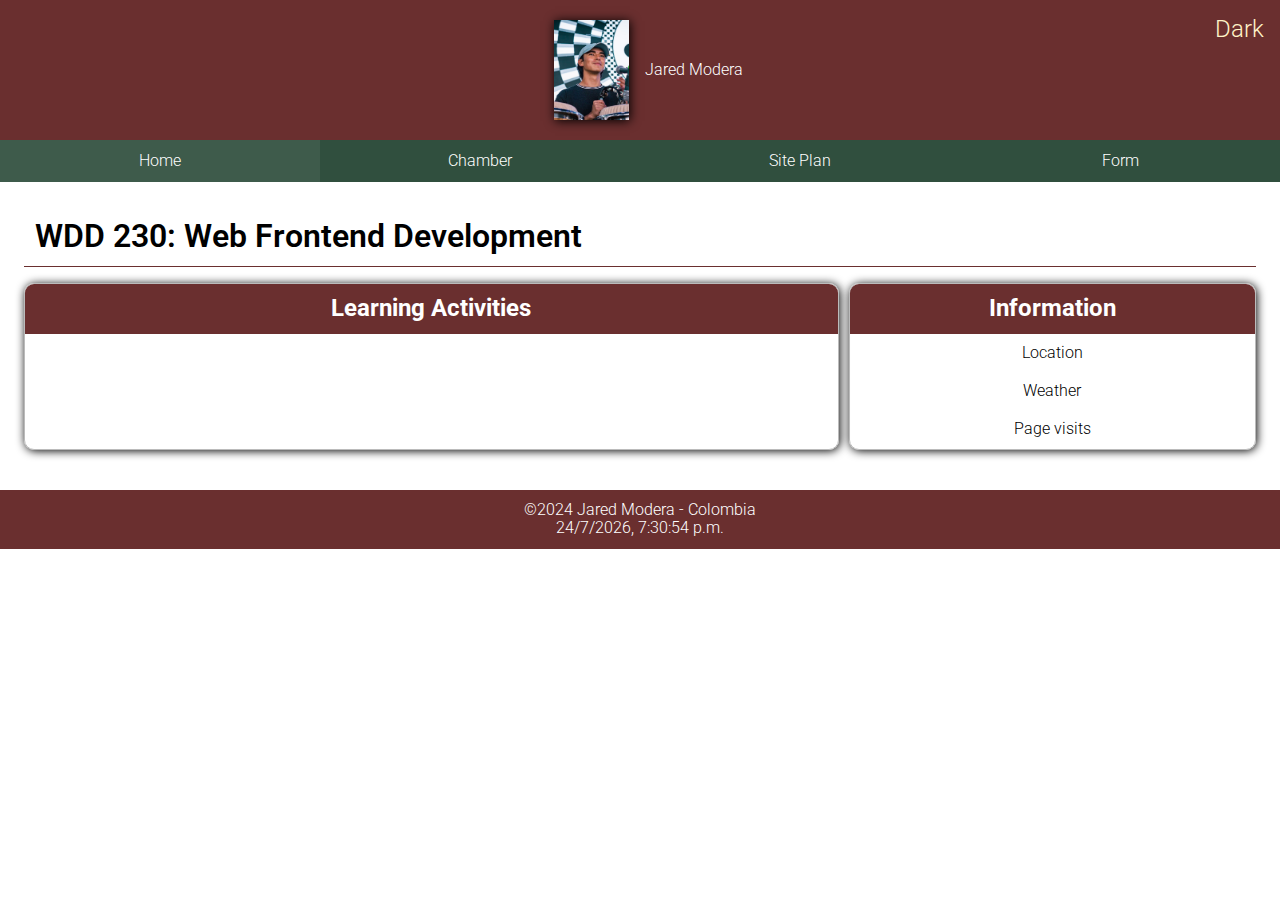
==== index.html @ 8dfb4834 "font" ====
<!DOCTYPE html>
<html lang="en">
<head>
    <meta charset="UTF-8">
    <meta name="viewport" content="width=device-width, initial-scale=1.0">
    <title>Jared Modera - WDD 230 - Web Frontend Development</title>
    <meta name="description" content="Jared Modera - WDD 230 - Web Frontend Development course assignment portal">
    <meta name="author" content="Jared Modera">
    <meta property="og:title" content="Jared Modera - WDD 230 - Web Frontend Development">
    <meta property="og:type" content="website">
    <meta property="og:image" content="https://vango.com.co/images/gallery/creative/blog/portada-cota.webp">
    <meta property="og:url" content="https://jaredmodera.github.io/wdd230/">
    <link rel="preconnect" href="https://fonts.googleapis.com">
    <link rel="preconnect" href="https://fonts.gstatic.com" crossorigin>
    <link href="https://fonts.googleapis.com/css2?family=Roboto:ital,wght@0,100;0,300;0,400;0,500;0,700&display=swap" rel="stylesheet">
    <link rel="stylesheet" href="styles/normalize.css">
    <link rel="stylesheet" href="styles/base.css">
    <link rel="stylesheet" href="styles/larger.css">
    <link rel="icon" href="favicon.ico">
</head>
<body>
    <header>
        <img src="images/profile_4.jpg" alt="Jared Modera Profile" width="75" height="100">
        <span>Jared Modera</span>
    </header>
    <a id="menu"></a>
    <nav class="navigation">
        <ul>
            <li class="active"><a href="index.html">Home</a></li>
            <li><a href="#">Chamber</a></li>
            <li><a href="#">Site Plan</a></li>
            <li><a href="#">Form</a></li>
        </ul>
    </nav>
    <div id="mode">
        Dark
    </div>
    <main>
        <h1>WDD 230: Web Frontend Development</h1>
        <div>
            <section class="card">
                <h2>Learning Activities</h2>
                <ul>
                    <li>
                        <a href=""></a>
                    </li>
                </ul>
            </section>
            <section class="card">
                <h2>Information</h2>
                <p>Location</p>
                <p>Weather</p>
                <p>Page visits</p>
            </section>
        </div>
    </main>
    <footer>
        <p>&copy;2024 Jared Modera - Colombia</p>
        <p id="lastModified"><span id="currentDate"></span> </p>
    </footer>
    <script src="scripts/getDates.js"></script>
    <script src="scripts/hamButton.js"></script>
    <script src="scripts/modeButton.js"></script>
</body>
</html>
---- styles/base.css ----
/* Setting values */
* {
    margin: 0;
    padding: 0;
    box-sizing: border-box;
}

/* FONT */
body {
    font-family: 'Roboto', sans-serif;
    font-weight: 300;
}

header {
    background-color: #6a2f2f;
    color: #fff;    
    display: flex;
    align-items: center;
    justify-content: center;
    padding: 20px;
}

header img {
    margin: 0 1rem;
    box-shadow: 1px 1px 10px black;
    
}

main {
    /* margin: 1rem 2vw; */
    /* max-width: 800px; */
    /* margin: 0 auto;
    text-align: left; */
    padding: 1.5rem;
    
}

main h1 {
    padding: .7rem;
    border-bottom: 1px solid#6a2f2f;
    font-family: 'Roboto', sans-serif;
    font-weight: 600;
}


/* SECTIONS INSIDE THE MAIN */
.card {
    border: 1px solid #bbb;
    border-radius: 10px;
    margin: 1rem 0;
    overflow: hidden;
}

.card h2 {
    background-color: #6a2f2f;
    color: #fff;
    display: block;
    padding: .7rem 0;
    text-align: center;
}
.card p {
    padding: 10px;
    text-align: center;
}
/* Mobile View */
#menu {
	display: block;
	font-size: 2rem;
	font-weight:300;
	text-decoration: none;
	padding: .5rem .75rem;
	background-color: #304f3e;
	color: #fff;
}

#menu::before {
	content: "≡";
}

#menu.show::before {
	content: "X";
}
/* HEADER NAVS */
nav {
    background-color: #304f3e;
    margin: 0 auto;
}

.navigation {
    list-style-type: none;
}

.navigation li {
	display: none;
}

.navigation a {
	display: block;
	padding: 0.75rem;
    text-align: center;
	text-decoration: none;
    color: #fff;
	font-weight: 300;
	transition: .5s;
	/* font-size: clamp(1rem, 2vmin, 1.5rem); */
}

.navigation a:hover {
    background-color: rgba(0, 0, 0, .3);
}

.navigation .active {
    background-color: rgba(255, 255, 255, .07);
}

.show li {
	display: block;
}

/* Theme Mode */
#mode {
	position: absolute;
	top: 1rem;
	right: 1rem;
	font-size: 3rem;
	cursor: pointer;
	font-size: 1.5rem;
    color: #fff3c7;
}

footer {
    text-align: center;
    padding: .7rem;
    background-color: #6a2f2f;
    color: #fff;    
}
---- styles/larger.css ----
@media only screen and (min-width: 600px) {

    main div{
        display: grid;
        grid-template-columns: 2fr 1fr;
        column-gap: 10px;
    }
    .card {
        box-shadow: 1px 1px 10px black;
    }
    
    .navigation ul {
        display: flex;
    }
	.navigation li {
		display: block; /* change state in small view */
        flex: 1 1 100%;
	}
    
    .navigation a {
		text-align: center;
        /* display: block; */
	}

	#menu {
		display: none;
	}
}
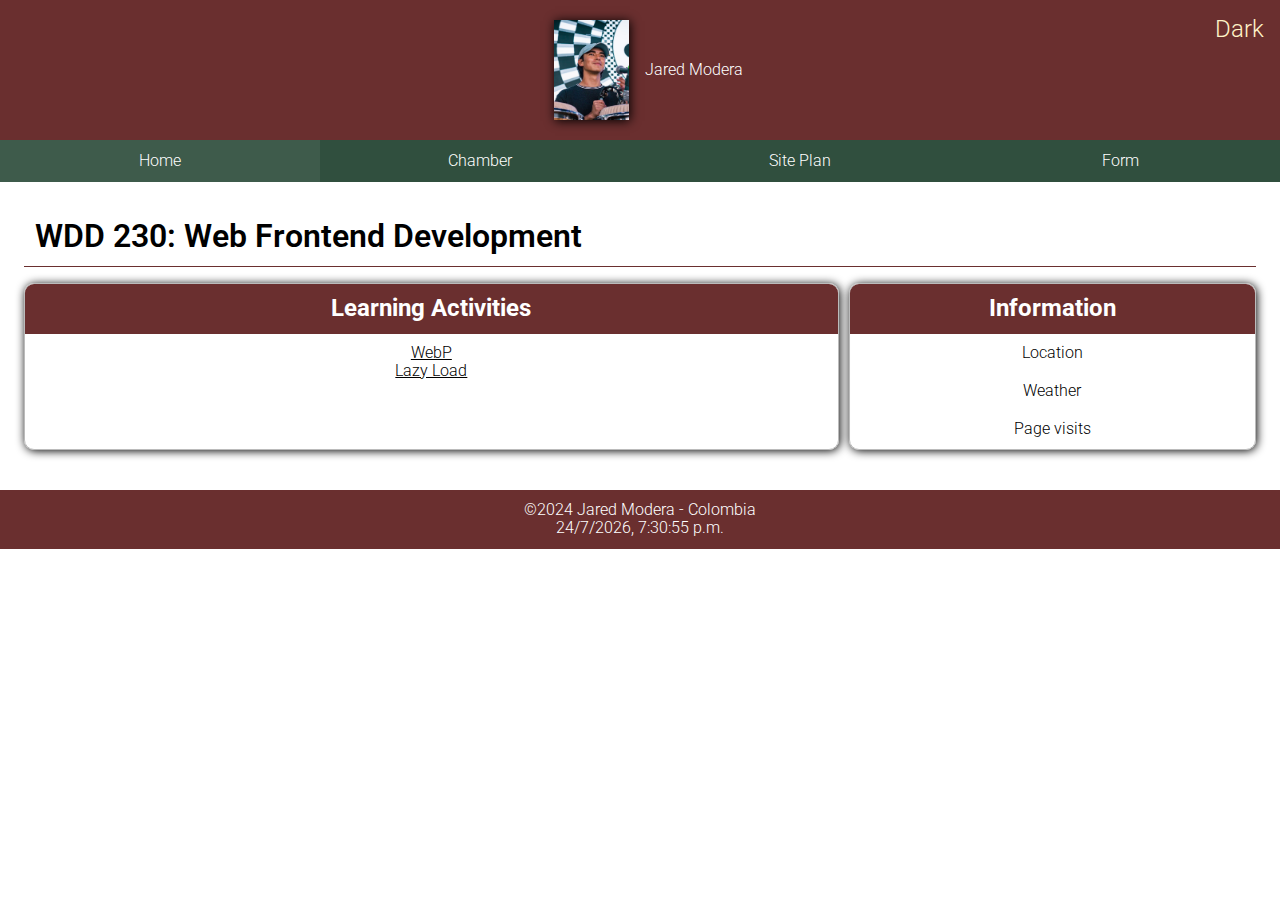
==== commit a1648d98: "webP and Lazy Load" ====
--- a/index.html
+++ b/index.html
@@ -30,6 +30,7 @@
             <li><a href="#">Chamber</a></li>
             <li><a href="#">Site Plan</a></li>
             <li><a href="#">Form</a></li>
+            
         </ul>
     </nav>
     <div id="mode">
@@ -42,7 +43,10 @@
                 <h2>Learning Activities</h2>
                 <ul>
                     <li>
-                        <a href=""></a>
+                        <a href="week03/images/optimazed_landscape.webp">WebP</a>
+                    </li>
+                    <li>
+                        <a href="week03/lazyload.html">Lazy Load</a>
                     </li>
                 </ul>
             </section>
--- a/styles/base.css
+++ b/styles/base.css
@@ -32,7 +32,8 @@
     /* margin: 0 auto;
     text-align: left; */
     padding: 1.5rem;
-    
+    transition: background-color 0.5s ease, color 0.5s ease;
+    /* transition: 1s; */ 
 }
 
 main h1 {
@@ -51,6 +52,13 @@
     overflow: hidden;
 }
 
+.card ul {
+    padding: 10px;
+    text-align: center;
+}
+.card a {
+    color: #000;
+}
 .card h2 {
     background-color: #6a2f2f;
     color: #fff;
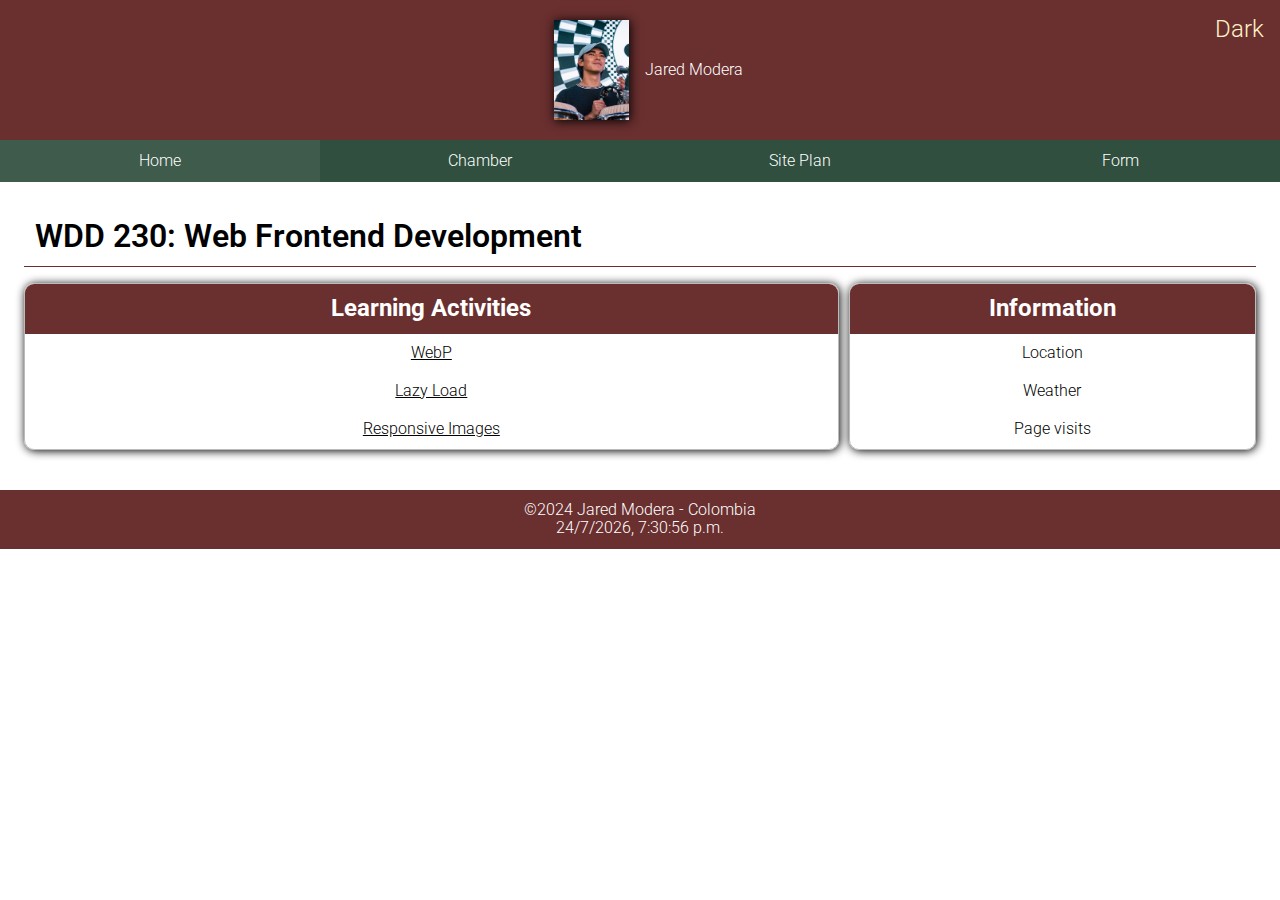
==== commit 9eb94b4f: "responsive images" ====
--- a/index.html
+++ b/index.html
@@ -48,6 +48,9 @@
                     <li>
                         <a href="week03/lazyload.html">Lazy Load</a>
                     </li>
+                    <li>
+                        <a href="week03/responsive-images.html">Responsive Images</a>
+                    </li>
                 </ul>
             </section>
             <section class="card">
--- a/styles/base.css
+++ b/styles/base.css
@@ -51,11 +51,11 @@
     margin: 1rem 0;
     overflow: hidden;
 }
-
-.card ul {
+.card li {
     padding: 10px;
     text-align: center;
 }
+
 .card a {
     color: #000;
 }
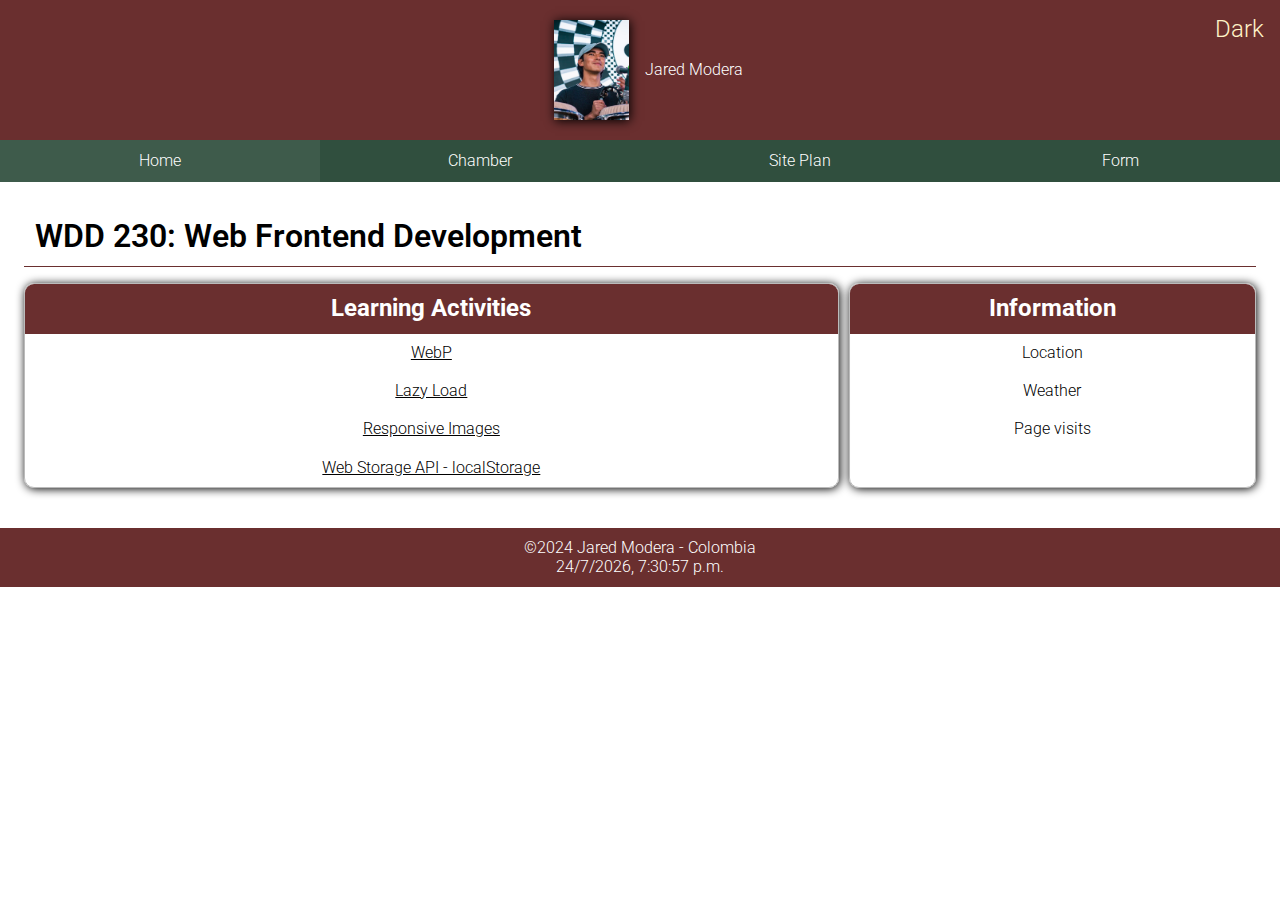
==== commit 689b947b: "BOM array localStorage" ====
--- a/index.html
+++ b/index.html
@@ -51,6 +51,9 @@
                     <li>
                         <a href="week03/responsive-images.html">Responsive Images</a>
                     </li>
+                    <li>
+                        <a href="week03/bom.html">Web Storage API - localStorage</a>
+                    </li>
                 </ul>
             </section>
             <section class="card">
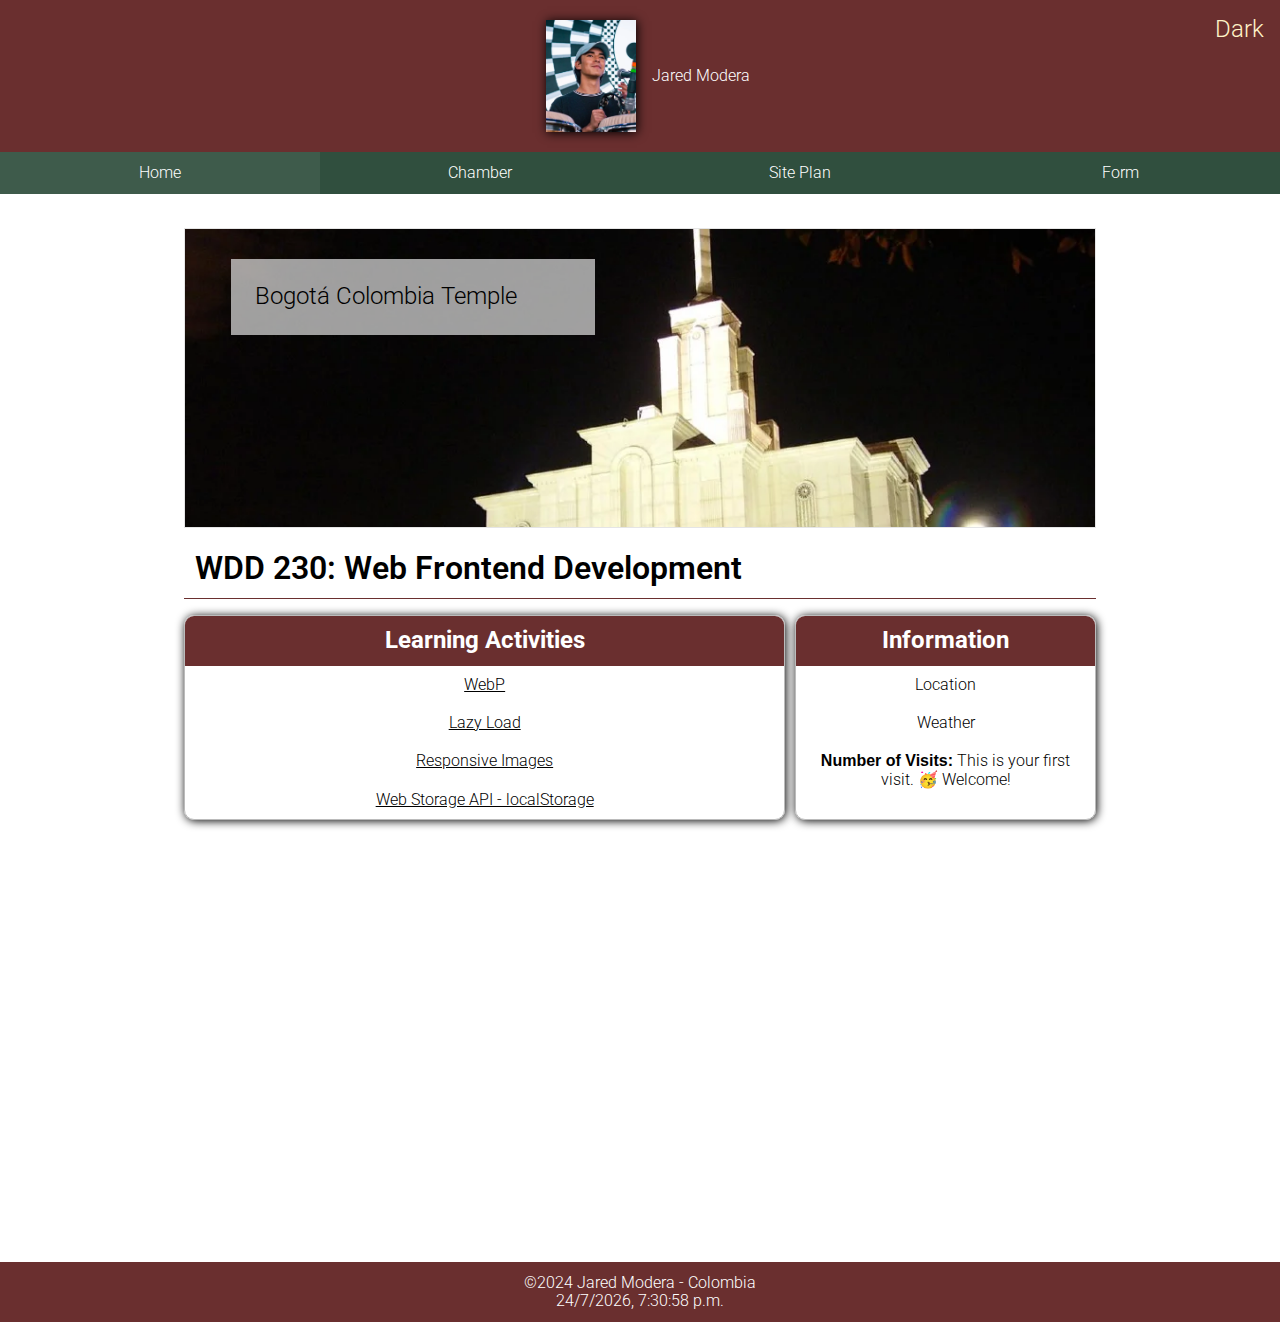
==== commit a8284b10: "team activity" ====
--- a/index.html
+++ b/index.html
@@ -20,7 +20,7 @@
 </head>
 <body>
     <header>
-        <img src="images/profile_4.jpg" alt="Jared Modera Profile" width="75" height="100">
+        <img src="images/profile-picture.webp" alt="Jared Modera Profile" width="90" height="112">
         <span>Jared Modera</span>
     </header>
     <a id="menu"></a>
@@ -37,8 +37,18 @@
         Dark
     </div>
     <main>
+        <div class="hero">
+            <picture>
+                <source media="(max-width: 500px)" srcset="images/bogota-hero-small.webp">
+                <!-- <source media="(max-width: 960px)" srcset="images/bogota-hero-medium.webp"> -->
+                <img src="images/bogota-hero-medium.webp" loading="lazy" alt="Bogota Temple image" width="960" height="480">
+            </picture>
+            <div class="herolabel">
+                <p>Bogotá Colombia Temple</p>
+            </div>
+        </div>
         <h1>WDD 230: Web Frontend Development</h1>
-        <div>
+        <div class="content">
             <section class="card">
                 <h2>Learning Activities</h2>
                 <ul>
@@ -60,10 +70,13 @@
                 <h2>Information</h2>
                 <p>Location</p>
                 <p>Weather</p>
-                <p>Page visits</p>
+                <p><span class="label">Number of Visits: </span><span class="visits"></span></p>
             </section>
         </div>
     </main>
+    <div class="map">
+        <iframe src="https://www.google.com/maps/embed?pb=!1m14!1m12!1m3!1d15903.100493925547!2d-74.10333962443978!3d4.808631850664985!2m3!1f0!2f0!3f0!3m2!1i1024!2i768!4f13.1!5e0!3m2!1ses-419!2sco!4v1710872438232!5m2!1ses-419!2sco" width="100%" height="350" style="border:0;" allowfullscreen="" loading="lazy" referrerpolicy="no-referrer-when-downgrade"></iframe>
+    </div>
     <footer>
         <p>&copy;2024 Jared Modera - Colombia</p>
         <p id="lastModified"><span id="currentDate"></span> </p>
@@ -71,5 +84,6 @@
     <script src="scripts/getDates.js"></script>
     <script src="scripts/hamButton.js"></script>
     <script src="scripts/modeButton.js"></script>
+    <script src="scripts/numVisits.js"></script>
 </body>
 </html>--- a/styles/base.css
+++ b/styles/base.css
@@ -26,14 +26,35 @@
     
 }
 
+.hero {
+	margin: 10px auto;
+	position: relative;
+	border: 1px solid rgba(0,0,0,.1);
+	height: 300px;
+}
+
+.hero img {
+	width: 100%;
+	height: 100%;
+	object-fit: cover;
+    display: block;
+}
+
+.herolabel p{
+	position: absolute;
+	top: 10%;
+	left: 5%;
+    width: 40%;
+	background-color: rgba(225, 225, 225, 0.7);
+	padding: 1.5rem;
+}
+
+
 main {
-    /* margin: 1rem 2vw; */
-    /* max-width: 800px; */
-    /* margin: 0 auto;
-    text-align: left; */
     padding: 1.5rem;
     transition: background-color 0.5s ease, color 0.5s ease;
-    /* transition: 1s; */ 
+    max-width: 960px;
+    margin: 0 auto;
 }
 
 main h1 {
@@ -136,6 +157,17 @@
     color: #fff3c7;
 }
 
+.map {
+    max-width: 960px;
+    margin: 0 auto;
+    padding: 1.5rem;
+}
+
+.label {
+	font-family: Arial, sans-serif;
+	font-weight: 700;
+}
+
 footer {
     text-align: center;
     padding: .7rem;
--- a/styles/larger.css
+++ b/styles/larger.css
@@ -1,6 +1,10 @@
 @media only screen and (min-width: 600px) {
 
-    main div{
+    .herolabel p {
+        font-size: 1.5rem;
+    }
+
+    .content {
         display: grid;
         grid-template-columns: 2fr 1fr;
         column-gap: 10px;
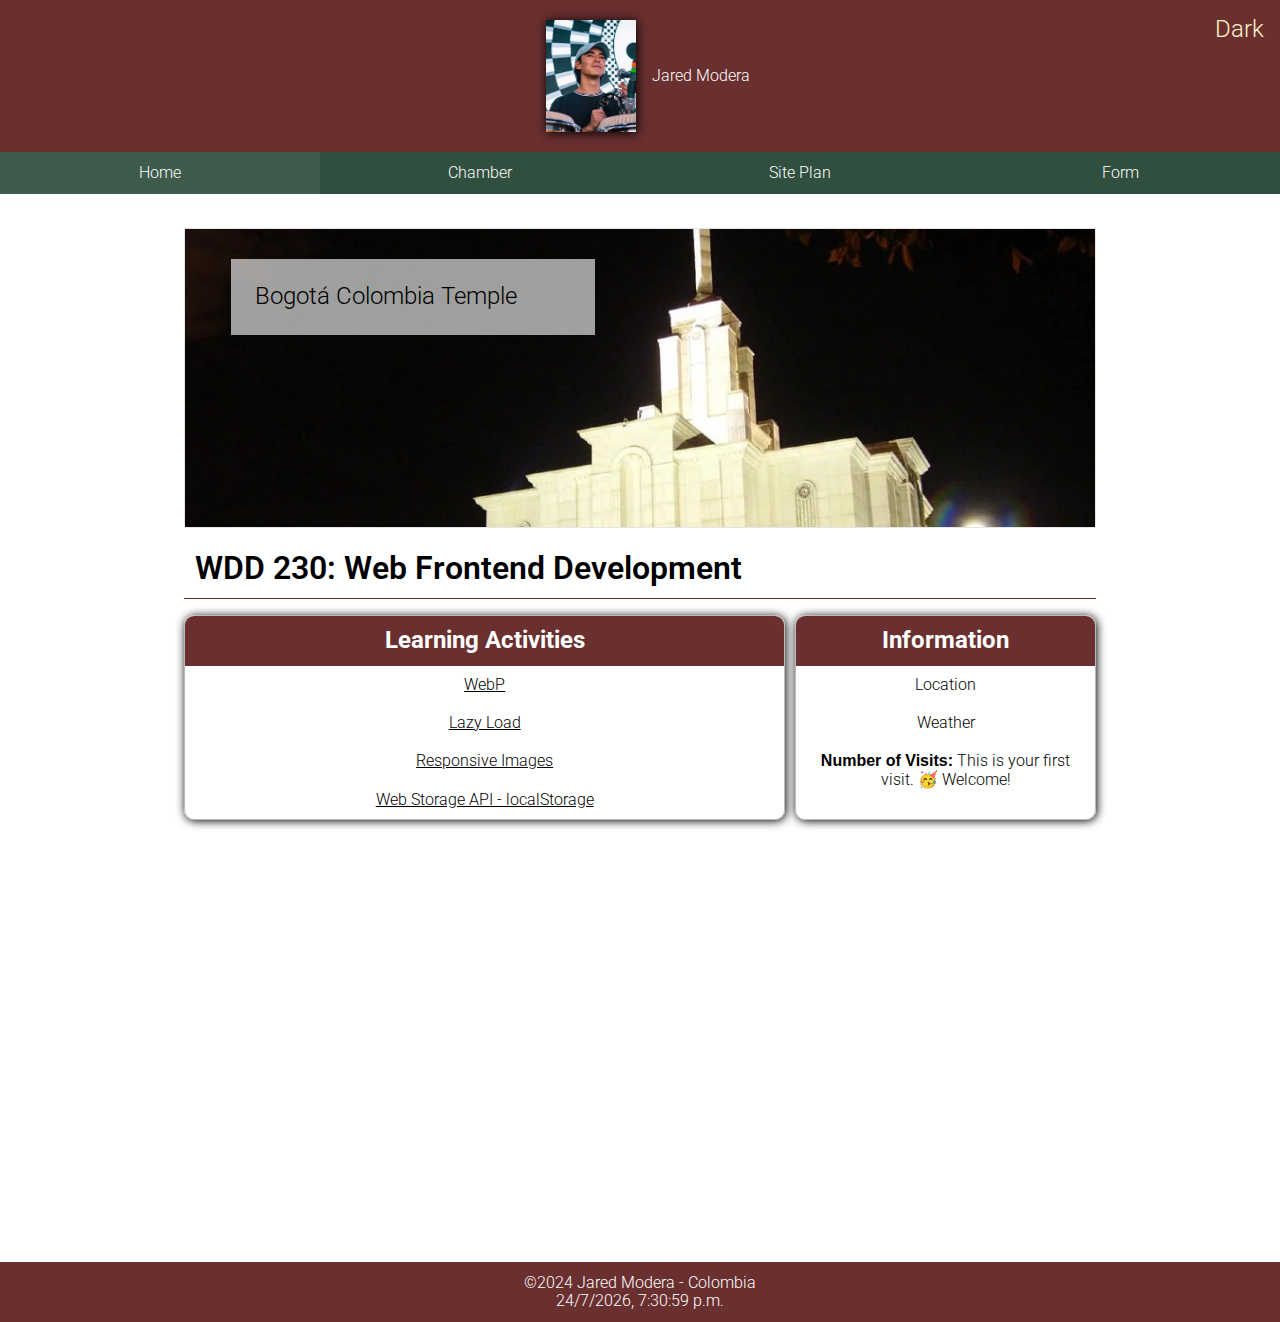
==== commit 5abb81dc: "iframe" ====
--- a/index.html
+++ b/index.html
@@ -75,7 +75,7 @@
         </div>
     </main>
     <div class="map">
-        <iframe src="https://www.google.com/maps/embed?pb=!1m14!1m12!1m3!1d15903.100493925547!2d-74.10333962443978!3d4.808631850664985!2m3!1f0!2f0!3f0!3m2!1i1024!2i768!4f13.1!5e0!3m2!1ses-419!2sco!4v1710872438232!5m2!1ses-419!2sco" width="100%" height="350" style="border:0;" allowfullscreen="" loading="lazy" referrerpolicy="no-referrer-when-downgrade"></iframe>
+        <iframe src="https://www.google.com/maps/embed?pb=!1m14!1m12!1m3!1d15903.100493925547!2d-74.10333962443978!3d4.808631850664985!2m3!1f0!2f0!3f0!3m2!1i1024!2i768!4f13.1!5e0!3m2!1ses-419!2sco!4v1710872438232!5m2!1ses-419!2sco" width="900" height="350" style="border:0;" allowfullscreen="" loading="lazy" referrerpolicy="no-referrer-when-downgrade"></iframe>
     </div>
     <footer>
         <p>&copy;2024 Jared Modera - Colombia</p>
--- a/styles/base.css
+++ b/styles/base.css
@@ -162,6 +162,9 @@
     margin: 0 auto;
     padding: 1.5rem;
 }
+.map iframe {
+    width: 100%;
+}
 
 .label {
 	font-family: Arial, sans-serif;
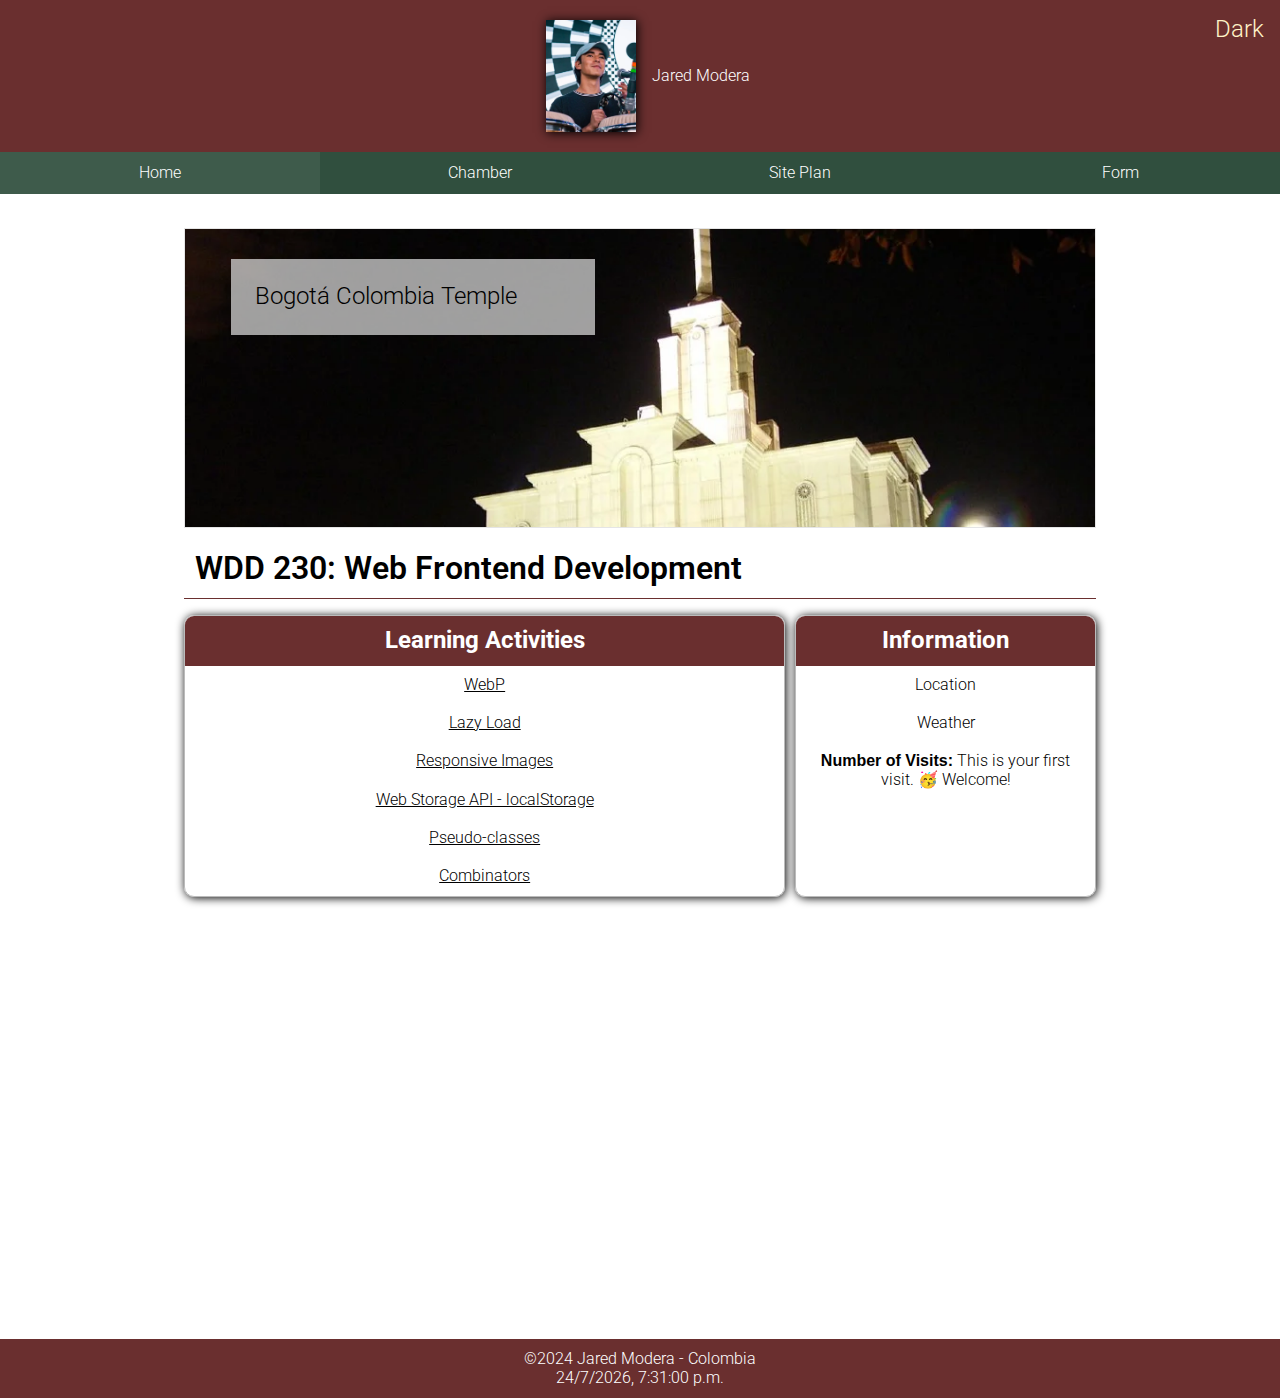
==== commit 9c810bef: "combinators" ====
--- a/index.html
+++ b/index.html
@@ -64,6 +64,12 @@
                     <li>
                         <a href="week03/bom.html">Web Storage API - localStorage</a>
                     </li>
+                    <li>
+                        <a href="https://codepen.io/Jared-Modera/pen/eYovavb">Pseudo-classes</a>
+                    </li>
+                    <li>
+                        <a href="week04/images/combinators.png">Combinators</a>
+                    </li>
                 </ul>
             </section>
             <section class="card">
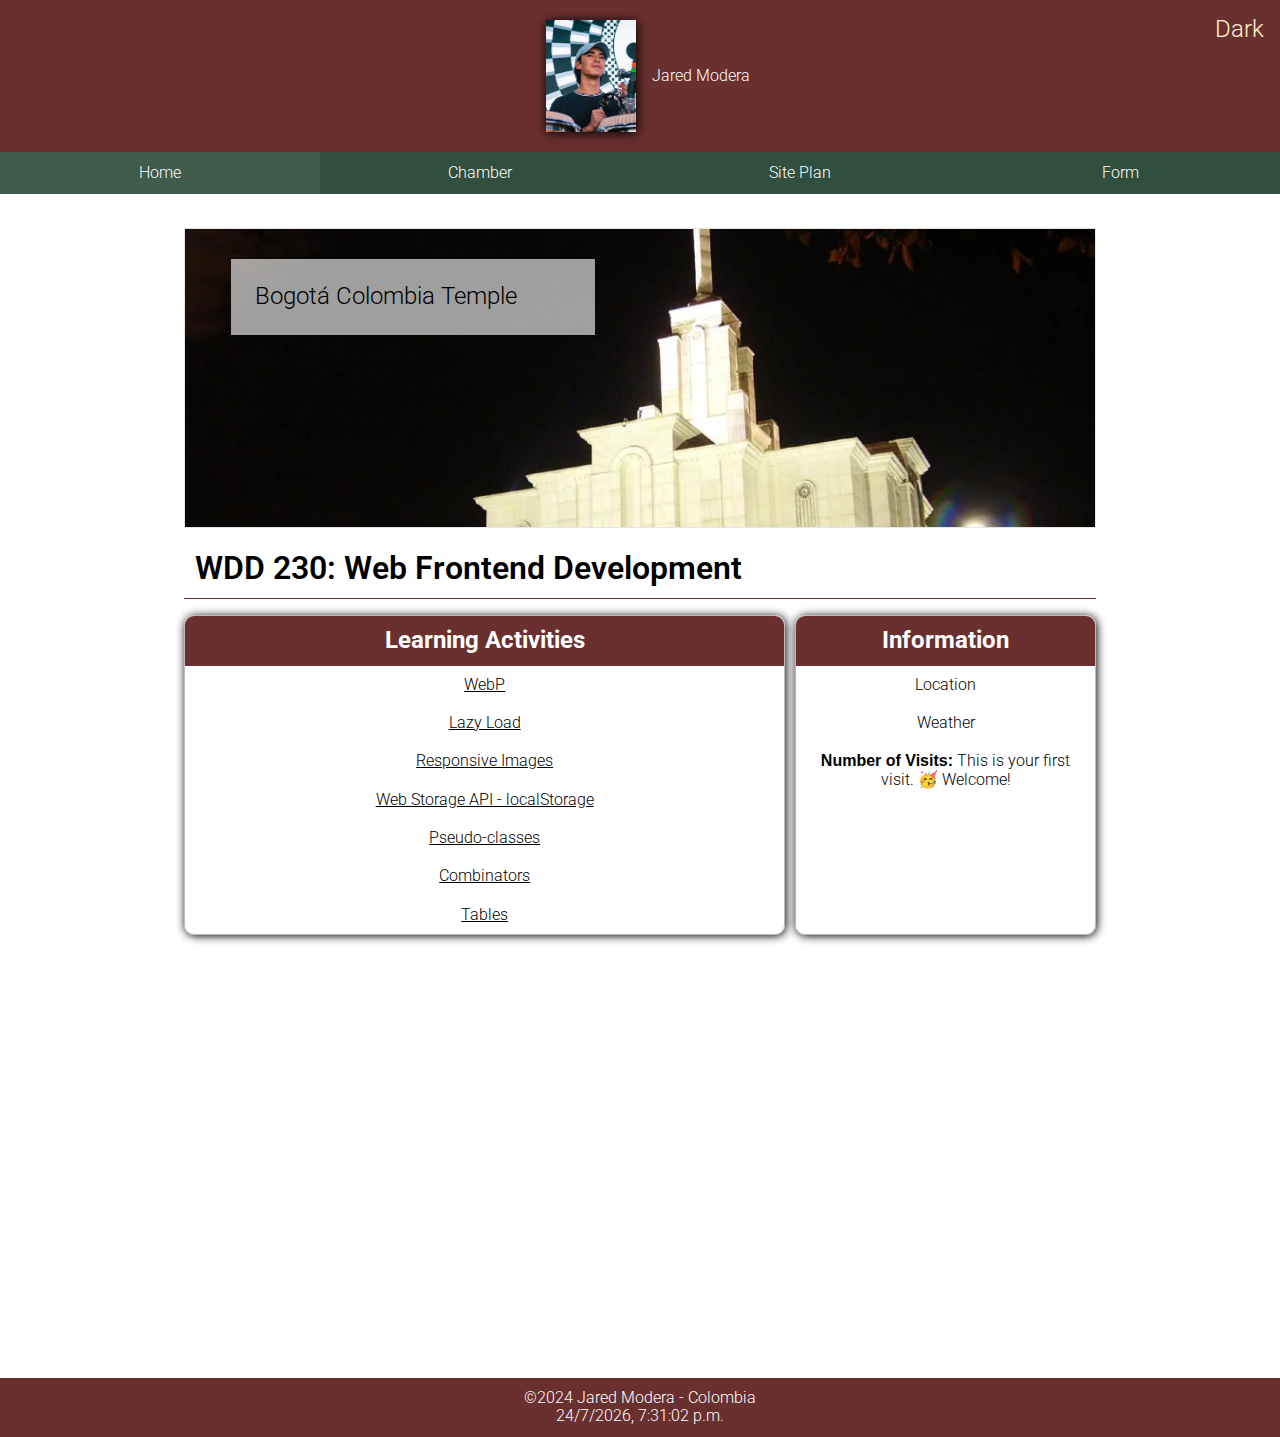
==== commit e4626b90: "link" ====
--- a/index.html
+++ b/index.html
@@ -70,6 +70,9 @@
                     <li>
                         <a href="week04/images/combinators.png">Combinators</a>
                     </li>
+                    <li>
+                        <a href="week04/tablebuild.html">Tables</a>
+                    </li>
                 </ul>
             </section>
             <section class="card">
